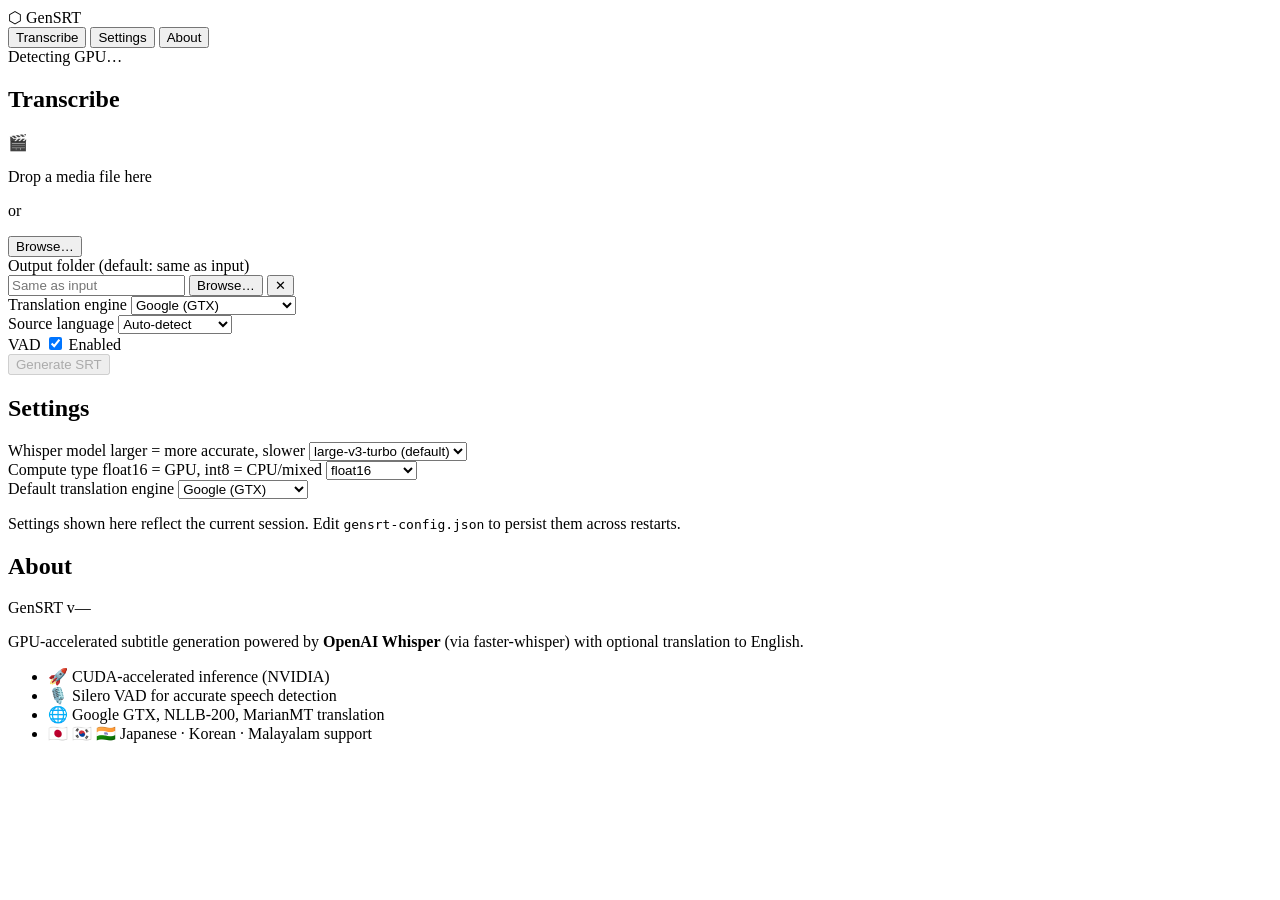
==== gensrt/static/index.html @ f94eb925 "First Checkin - Untested" ====
<!DOCTYPE html>
<html lang="en">
<head>
  <meta charset="UTF-8" />
  <meta name="viewport" content="width=device-width, initial-scale=1.0" />
  <title>GenSRT</title>
  <link rel="stylesheet" href="/static/style.css" />
</head>
<body>

  <div class="app">

    <!-- ── Sidebar ────────────────────────────────────────────────── -->
    <aside class="sidebar">
      <div class="brand">
        <span class="brand-icon">⬡</span>
        <span class="brand-name">GenSRT</span>
      </div>

      <nav class="nav">
        <button class="nav-item active" data-panel="transcribe">Transcribe</button>
        <button class="nav-item" data-panel="settings">Settings</button>
        <button class="nav-item" data-panel="about">About</button>
      </nav>

      <div class="sidebar-footer">
        <div id="gpu-badge" class="badge badge--neutral">Detecting GPU…</div>
      </div>
    </aside>

    <!-- ── Main content ───────────────────────────────────────────── -->
    <main class="content">

      <!-- ── Transcribe panel ──────────────────────────────────────── -->
      <section class="panel active" id="panel-transcribe">
        <h1 class="panel-title">Transcribe</h1>

        <!-- Drop zone -->
        <div class="drop-zone" id="drop-zone">
          <div class="drop-icon">🎬</div>
          <p class="drop-label">Drop a media file here</p>
          <p class="drop-sub">or</p>
          <button class="btn btn--primary" id="btn-pick-file">Browse…</button>
        </div>

        <!-- Selected file -->
        <div class="file-row" id="file-row" style="display:none">
          <span class="file-icon">🎬</span>
          <span class="file-name" id="file-name-label">—</span>
          <button class="btn btn--ghost btn--sm" id="btn-clear-file">✕</button>
        </div>

        <!-- Output -->
        <div class="field-group">
          <label class="field-label">Output folder
            <span class="field-hint">(default: same as input)</span>
          </label>
          <div class="field-row">
            <input class="field-input" id="output-dir" type="text" placeholder="Same as input" readonly />
            <button class="btn btn--ghost btn--sm" id="btn-pick-output">Browse…</button>
            <button class="btn btn--ghost btn--sm" id="btn-clear-output" title="Reset to default">✕</button>
          </div>
        </div>

        <!-- Quick options -->
        <div class="options-row">
          <div class="option-group">
            <label class="field-label">Translation engine</label>
            <select class="field-select" id="sel-engine">
              <option value="google">Google (GTX)</option>
              <option value="nllb">NLLB-200 (offline)</option>
              <option value="marian">MarianMT (offline)</option>
              <option value="none">None (source language)</option>
            </select>
          </div>

          <div class="option-group">
            <label class="field-label">Source language</label>
            <select class="field-select" id="sel-lang">
              <option value="auto">Auto-detect</option>
              <option value="ja">Japanese (ja)</option>
              <option value="ko">Korean (ko)</option>
              <option value="ml">Malayalam (ml)</option>
              <option value="zh">Chinese (zh)</option>
              <option value="fr">French (fr)</option>
              <option value="de">German (de)</option>
              <option value="es">Spanish (es)</option>
              <option value="ar">Arabic (ar)</option>
            </select>
          </div>

          <div class="option-group">
            <label class="field-label">VAD</label>
            <label class="toggle">
              <input type="checkbox" id="chk-vad" checked />
              <span class="toggle-track"></span>
              <span class="toggle-label" id="vad-label">Enabled</span>
            </label>
          </div>
        </div>

        <!-- Start button -->
        <div class="action-row">
          <button class="btn btn--accent btn--lg" id="btn-start" disabled>
            Generate SRT
          </button>
        </div>

        <!-- Progress -->
        <div class="progress-section" id="progress-section" style="display:none">
          <div class="progress-bar-wrap">
            <div class="progress-bar" id="progress-bar" style="width:0%"></div>
          </div>
          <p class="progress-message" id="progress-message">Starting…</p>
          <p class="progress-elapsed" id="progress-elapsed"></p>
        </div>

        <!-- Result -->
        <div class="result-section" id="result-section" style="display:none">
          <div class="result-icon" id="result-icon">✅</div>
          <p class="result-message" id="result-message"></p>
        </div>

      </section>

      <!-- ── Settings panel ────────────────────────────────────────── -->
      <section class="panel" id="panel-settings">
        <h1 class="panel-title">Settings</h1>

        <div class="settings-grid">

          <div class="setting-row">
            <label class="setting-label">
              Whisper model
              <span class="setting-hint">larger = more accurate, slower</span>
            </label>
            <select class="field-select" id="cfg-model">
              <option value="large-v3-turbo">large-v3-turbo (default)</option>
              <option value="large-v3">large-v3</option>
              <option value="medium">medium</option>
              <option value="small">small</option>
              <option value="base">base</option>
              <option value="tiny">tiny</option>
            </select>
          </div>

          <div class="setting-row">
            <label class="setting-label">
              Compute type
              <span class="setting-hint">float16 = GPU, int8 = CPU/mixed</span>
            </label>
            <select class="field-select" id="cfg-compute">
              <option value="float16">float16</option>
              <option value="int8_float16">int8_float16</option>
              <option value="int8">int8</option>
            </select>
          </div>

          <div class="setting-row">
            <label class="setting-label">
              Default translation engine
            </label>
            <select class="field-select" id="cfg-engine">
              <option value="google">Google (GTX)</option>
              <option value="nllb">NLLB-200 (offline)</option>
              <option value="marian">MarianMT (offline)</option>
              <option value="none">None</option>
            </select>
          </div>

        </div>

        <p class="settings-note">
          Settings shown here reflect the current session.
          Edit <code>gensrt-config.json</code> to persist them across restarts.
        </p>
      </section>

      <!-- ── About panel ───────────────────────────────────────────── -->
      <section class="panel" id="panel-about">
        <h1 class="panel-title">About</h1>
        <div class="about-card">
          <p class="about-version" id="about-version">GenSRT v—</p>
          <p class="about-desc">
            GPU-accelerated subtitle generation powered by
            <strong>OpenAI Whisper</strong> (via faster-whisper) with
            optional translation to English.
          </p>
          <ul class="about-list">
            <li>🚀 CUDA-accelerated inference (NVIDIA)</li>
            <li>🎙️ Silero VAD for accurate speech detection</li>
            <li>🌐 Google GTX, NLLB-200, MarianMT translation</li>
            <li>🇯🇵 🇰🇷 🇮🇳 Japanese · Korean · Malayalam support</li>
          </ul>
        </div>
      </section>

    </main>
  </div>

  <script src="/static/app.js"></script>
</body>
</html>
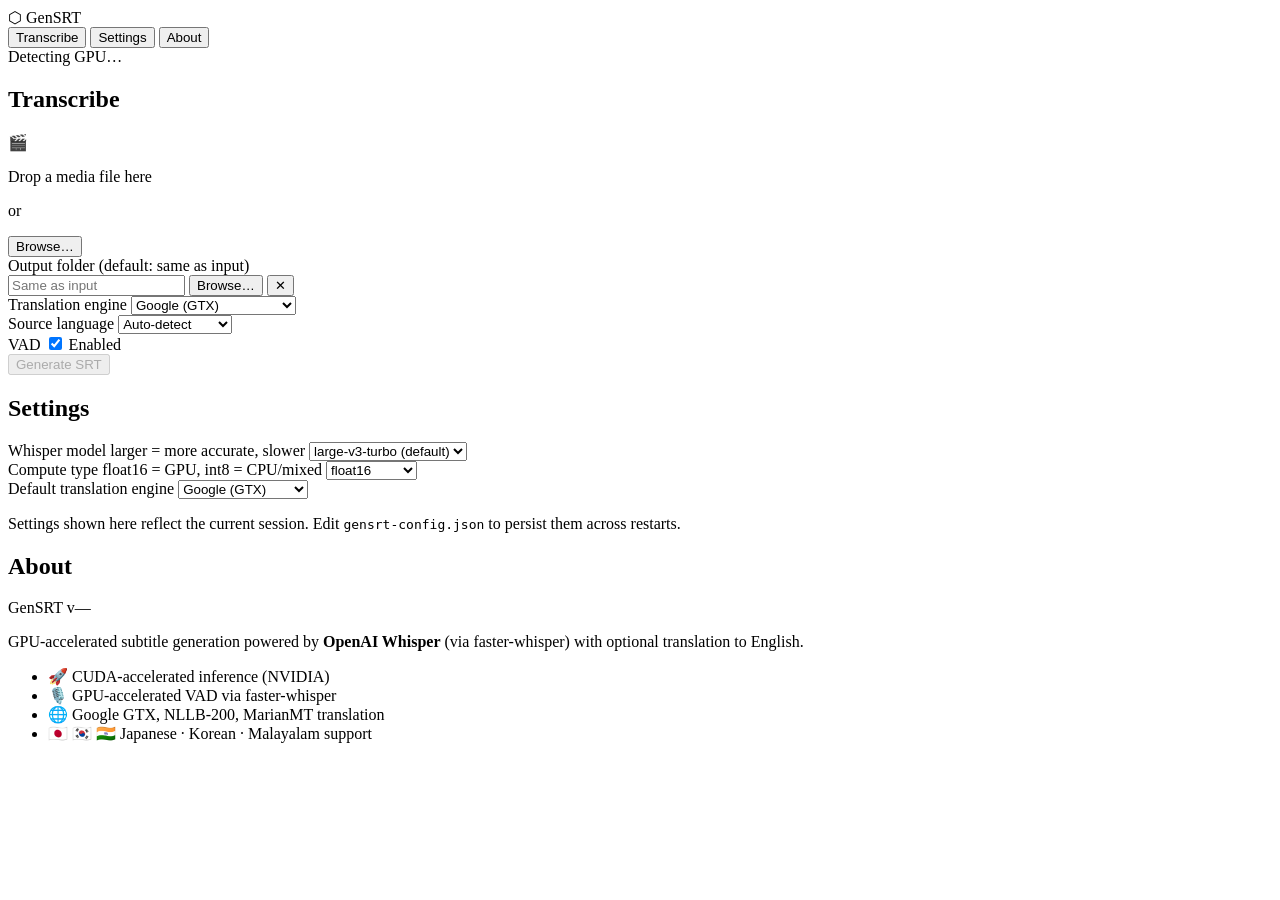
==== commit bde415ca: "Minor Bug Fixes, Cleanup CLI path and make release ready" ====
--- a/gensrt/static/index.html
+++ b/gensrt/static/index.html
@@ -188,7 +188,7 @@
           </p>
           <ul class="about-list">
             <li>🚀 CUDA-accelerated inference (NVIDIA)</li>
-            <li>🎙️ Silero VAD for accurate speech detection</li>
+            <li>🎙️ GPU-accelerated VAD via faster-whisper</li>
             <li>🌐 Google GTX, NLLB-200, MarianMT translation</li>
             <li>🇯🇵 🇰🇷 🇮🇳 Japanese · Korean · Malayalam support</li>
           </ul>
